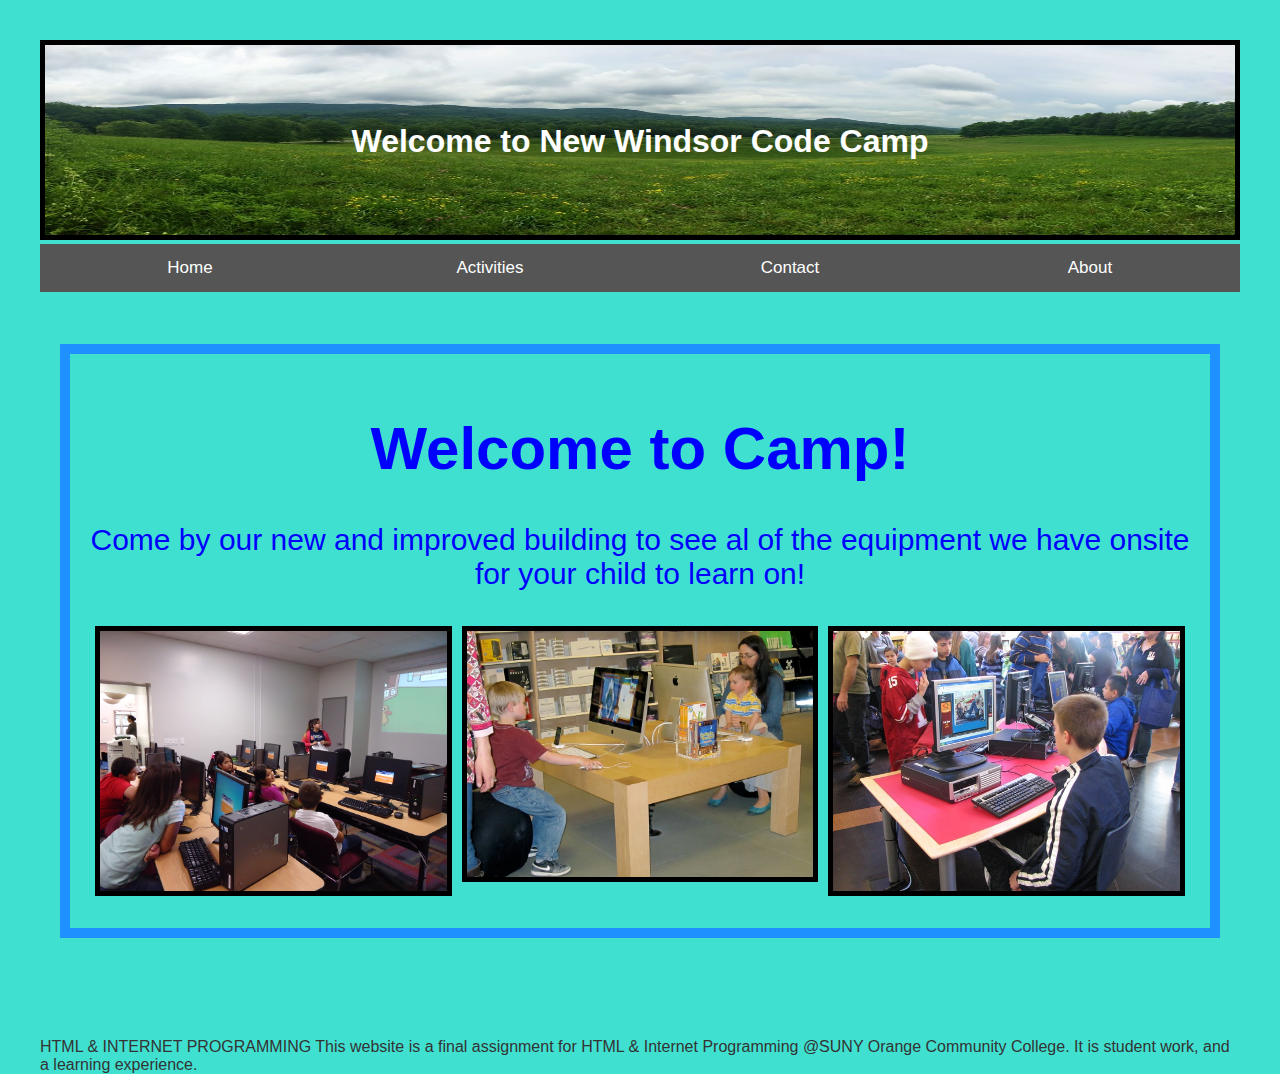
==== New Windsor Code Camp.html @ 19b41ff4 "Add files via upload" ====
<!DOCTYPE html>
<html lang="en" dir="ltr">
  <head>
    <link rel="stylesheet" href="New Windsor Code Camp.css">
    <link rel="stylesheet" href="https://cdnjs.cloudflare.com/ajax/libs/font-awesome/4.7.0/css/font-awesome.min.css">
    <meta charset="utf-8">
    <title>New Windsor Code Camp</title>
    <meta name="viewport" content="width=device-width, initial-scale=1">

  </head>

  <body>

    <header>
      <div class="container">
        <img src="New Windsor.jpeg" alt="Picture of Storm King Art Gallery in New Windsor, NY" width="100%" height="200px">
          <div class="centered">
            <h1> Welcome to New Windsor Code Camp </h1>
          </div>
      </div>
    </header>

  <main>

    <button class="tablink" onclick="openPage('Home')" id="defaultOpen">Home</button>
    <button class="tablink" onclick="openPage('Activities')">Activities</button>
    <button class="tablink" onclick="openPage('Contact')">Contact</button>
    <button class="tablink" onclick="openPage('About',)">About</button>

      <div id="Home" class="tabcontent">
        <div class="Home_Page">
        <div class="tab_text_color">
        <div class="flex-container">


          <div>


          <h1 style="text-align: center;"> Welcome to Camp! </h1>

          <p> Come by our new and improved building to see al of the equipment we have onsite for your child to learn on! </p>

            <style>
              img
              {
                border: 5px solid black;
              }

              img:hover
              {
                animation: shake 0.5s;
              }

              @keyframes shake {
                0% { transform: translate(1px, 1px) rotate(0deg); }
                10% { transform: translate(-1px, -2px) rotate(-1deg); }
                20% { transform: translate(-3px, 0px) rotate(1deg); }
                30% { transform: translate(3px, 2px) rotate(0deg); }
                40% { transform: translate(1px, -1px) rotate(1deg); }
                50% { transform: translate(-1px, 2px) rotate(-1deg); }
                60% { transform: translate(-3px, 1px) rotate(0deg); }
                70% { transform: translate(3px, 1px) rotate(-1deg); }
                80% { transform: translate(-1px, -1px) rotate(1deg); }
                90% { transform: translate(1px, 2px) rotate(0deg); }
                100% { transform: translate(1px, -2px) rotate(-1deg); }
              }

            </style>
            <div class="row">
              <div class="column">
                <img src="Class Ex.jpeg" alt="Kids On Computers" style="width:100%">
              </div>
              <div class="column">
                <img src="Mac Ex.jpeg" alt="Kids On Computers" style="width:100%">
              </div>
              <div class="column">
                <img src="Class Ex 2.jpeg" alt="Kids On Computers" style="width:100%">
              </div>
            </div>
            </div>
          </div>
          </div>
        </div>
        </div>

      <div id="Activities" class="tabcontent">
        <div class="tab_text_color">
        <p style=" text-indent: 100px;"> Here you will find our schedule of activities for the duration of our 3 week code camp. Nothing is set in stone, but we will use this as a general guide to keep us on track. If the minds of our campers are very inquisitive, we will spend extra time on topics. This may prompt us to ammend the schedule.</p>
        <p> In the event of a schedule change, all campers will be notified in advance through both verbal and electronic (email) methods. We want to see our campers thrive and will go above and beyond to make that happen! </p>

        <div class="month">
          <ul>
            <li class="prev">&#10094;</li>
            <li class="next">&#10095;</li>
            <li>August<br><span style="font-size:18px">2021</span></li>
          </ul>
        </div>

          <ul class="weekdays">
            <li>Mo</li>
            <li>Tu</li>
            <li>We</li>
            <li>Th</li>
            <li>Fr</li>
            <li>Sa</li>
            <li>Su</li>
          </ul>

          <ul class="days">
            <li>1</li>
            <li>2</li>
            <li>3</li>
            <li>4</li>
            <li>5</li>
            <li>6</li>
            <li>7</li>
            <li>8</li>
            <li>9</li>
            <li><span class="active">10</span></li>
            <li>11</li>
            <li>12</li>
            <li>13</li>
            <li>14</li>
            <li>15</li>
            <li>16</li>
            <li>17</li>
            <li>18</li>
            <li>19</li>
            <li>20</li>
            <li>21</li>
            <li>22</li>
            <li>23</li>
            <li>24</li>
            <li>25</li>
            <li>26</li>
            <li>27</li>
            <li>28</li>
            <li>29</li>
            <li>30</li>
            <li>31</li>
          </ul>



            <p style=""> We will use several different sites and different activities to teach your child the basics of programming in python, html and c++. Below you will find a list of sites that we will use. </p>
            <div class="link">
              <a href="https://www.codecampworld.com/"> Code Camp World </a><br>
              <a href="http://robozzle.com/"> RoboZZle </a><br>
              <a href="https://codecombat.com/"> Code Combat </a><br>
            </div>
        </div>
        </div>
      <div id="Contact" class="tabcontent">
        <div class="tab_text_color">
        <h1 style="text-align: center;">To get in contact with us, use the following form and we will get back to you within 24-48 hours.</h1>
        <h2> New Windsor Code Camp<br> 123 New Windsor Rd, New Windsor Ny, 12553<br> (845) 123-4567</h2>
          <form>
            <fieldset>
              <label for="fname">First name:</label><br>
              <input type="text" id="fname" name="fname"><br>
              <label for="lname">Last name:</label><br>
              <input type="text" id="lname" name="lname"><br>
              <label for="email">Email:</label><br>
              <input type="text" id="email" name="email"><br>
              <label for="comment">Question, Comment, Concern or Other:</label><br>
              <textarea name="comment" rows="10" cols="50"></textarea><br><br>
              <input type="submit" value="Submit">
              <input type="reset">
            </fieldset>
          </form>
        </div>
      </div>

      <div id="About" class="tabcontent">
        <div class="tab_text_color">
          <h1 style="text-align: center;"> About </h1>
            <p style="font-size: 30px;"> "Lorem ipsum dolor sit amet, consectetur adipiscing elit, sed do eiusmod tempor incididunt ut labore et dolore magna aliqua. Ut enim ad minim veniam, quis nostrud exercitation ullamco laboris nisi ut aliquip ex ea commodo consequat. Duis aute irure dolor in reprehenderit in voluptate velit esse cillum dolore eu fugiat nulla pariatur. Excepteur sint occaecat cupidatat non proident, sunt in culpa qui officia deserunt mollit anim id est laborum." </p>
          <h2 style="text-align: center;"> Reviews </h2>
        </div>

        <div class="container">
          <div class="row">
            <div class="col-md-4">
              <p>
                We enjoyed the environment of the camp and truly love the instructors! We only wish that it lasted a little longer!
              </p>
              <div class="wrapper">
                <h3>Great Environment!</h3>
                <small>Camp Parent124</small>
                  <ul>
                    <li>★</li>
                    <li>★</li>
                    <li>★</li>
                    <li>★</li>
                    <li>★</li>
                  </ul>
                </div>
              </div>

              <div class="col-md-4">
                <p>
                  My child learned so much from this camp he is now building his own websites!
                </p>
                <div class="wrapper">
                  <h3>Awesome Camp!</h3>
                  <small>Mums_the_word</small>
                  <ul>
                    <li>★</li>
                    <li>★</li>
                    <li>★</li>
                    <li>★</li>
                    <li>★</li>
                  </ul>
                </div>
              </div>

              <div class="col-md-4">
                <p>
                  4 stars?! This is the only camp I've sent my kids to that deserves all 5 baby!
                </p>
                <div class="wrapper">
                  <h3>5 Stars!</h3>
                  <small>Dadbod Snob</small>
                  <ul>
                    <div class="tab_text_color">
                      <li>★</li>
                      <li>★</li>
                      <li>★</li>
                      <li>★</li>
                      <li>★</li>
                    </div>
                  </ul>
                </div>
              </div>
          </div>
        </div>
      </div>

    </main>

        <footer>
         <script>
            function openPage(pageName,elmnt,color)
            {
              var i, tabcontent, tablinks;
                tabcontent = document.getElementsByClassName("tabcontent");
                  for (i = 0; i < tabcontent.length; i++)
                  {
                    tabcontent[i].style.display = "none";
                  }
                  tablinks = document.getElementsByClassName("tablink");
                    for (i = 0; i < tablinks.length; i++)
                    {
                      tablinks[i].style.backgroundColor = "";
                    }
              document.getElementById(pageName).style.display = "block";
              elmnt.style.backgroundColor = color;
              }

              // Get the element with id="defaultOpen" and click on it
              document.getElementById("defaultOpen").click();
          </script>
          HTML & INTERNET PROGRAMMING
This website is a final assignment for HTML & Internet Programming @SUNY Orange Community College. It is student work, and a learning experience.
        </footer>
  </body>
</html>
---- New Windsor Code Camp.css ----
body
/*Top navigation menu */
{
  margin: 0;
  font-family: Arial, Helvetica, sans-serif;
}

.topnav
{
  overflow: hidden;
  background-color: #333;
}

.topnav
a
{
  float: left;
  color: #f2f2f2;
  text-align: center;
  padding: 14px 16px;
  text-decoration: none;
  font-size: 17px;

}

.topnav
a:hover
{
  background-color: #ddd;
  color: black;
}

.topnav
a.active
{
  background-color: turquoise;
  color: white;
}

body
/* Background Color*/
{
	background-color: turquoise;
}

.container
{
	position: relative;
	text-align: center;
	color: white;
}

.centered
{
  position: absolute;
  top: 50%;
  left: 50%;
  transform: translate(-50%, -50%);
}

/* Set height of body and the document to 100% to enable "full page tabs" */
body, html {
  height: 100%;
  margin: 0;
  font-family: Arial;
}

/* Style tab links */
.tablink {
  background-color: #555;
  color: white;
  float: left;
  border: none;
  outline: none;
  cursor: pointer;
  padding: 14px 16px;
  font-size: 17px;
  width: 25%;
}

.tablink:hover {
  background-color: #777;
}

/* Style the tab content (and add height:100% for full page content) */
.tabcontent {
  color: white;
  display: none;
  padding: 100px 20px;
  height: 100%;
}


/* Home page pictures */

*
{
  box-sizing: border-box;
}

.column {
  float: left;
  width: 33.33%;
  padding: 5px;
}

/* Clearfix (clear floats) */
.row::after {
  content: "";
  clear: both;
  display: table;
}

/* Responsive layout - makes the three columns stack on top of each other instead of next to each other */
@media screen and (max-width: 500px) {
  .column {
    width: 100%;
  }
}

p
{
	text-align: center;
}

ul {list-style-type: none;}
body {font-family: Verdana, sans-serif;}

/* Month header */
.month {
  padding: 70px 25px;
  width: 100%;
  background: #1abc9c;
  text-align: center;
}

/* Month list */
.month ul {
  margin: 0;
  padding: 0;
}

.month ul li {
  color: white;
  font-size: 20px;
  text-transform: uppercase;
  letter-spacing: 3px;
}

/* Previous button inside month header */
.month .prev
{
  float: left;
  padding-top: 10px;
}

/* Next button */
.month .next {
  float: right;
  padding-top: 10px;
}

/* Weekdays (Mon-Sun) */
.weekdays
{
  margin: 0;
  padding: 10px 0;
  background-color:#ddd;
}

.weekdays
li
{
  display: inline-block;
  width: 13.6%;
  color: #666;
  text-align: center;
}

/* Days (1-31) */
.days {
  padding: 10px 0;
  background: #eee;
  margin: 0;
}

.days li {
  list-style-type: none;
  display: inline-block;
  width: 13.6%;
  text-align: center;
  margin-bottom: 5px;
  font-size:12px;
  color: #777;
}

/* Highlight the "current" day */
.days li .active {
  padding: 5px;
  background: #1abc9c;
  color: white !important
}

.tab_text_color
{
  color: blue;
}

html, body
{
  font-family: 'Roboto', sans-serif;
  font-size: 16px;
  color: #333;

  padding: 20px;
}

.container p
{
  position: relative;
  padding: 20px 20px 20px 65px;
  background: blue;
  border-radius: 10px;
  margin-bottom: 35px;
  color: white;
}

/* Speach bouble Quote */
.container p:before{
  content: "\201C"; /*Unicode for Left Double Quote*/

  /*Font*/
  font-family: Georgia, serif;
  font-size: 60px;
  font-weight: bold;

  /*Positioning*/
  position: absolute;
  left: 20px;
  top: 5px;
}

/* Speech bouble triangle */
.container p:after{
  content: ' ';
  border: 10px solid;
  border-color: blue transparent transparent blue;
  position: absolute;
  bottom: -20px;
  left: 30px;
}

.wrapper{
  margin-bottom: 50px;
}
.wrapper img{
  float: left;
  border-radius: 20px;
  margin-right: 20px;
}
.wrapper h3{
  padding: 15px 0 0 0;
  color: blue;
}
.wrapper small{
  display: block;
  color: #999;
  margin-top: -10px;
}
.wrapper ul{
  list-style: none;
}
.wrapper ul li{
  display: inline;
  font-size: 1.3em;
}
.wrapper ul li:nth-child(-n+4){
  color: blue;
}

main
.flex-container
{
  display: flex;
  background-color: DodgerBlue;
}

.flex-container > div
{
  background-color: turquoise;
  margin: 10px;
  padding: 20px;
  font-size: 30px;
}

.links a
{
  font-size: 50px;
}
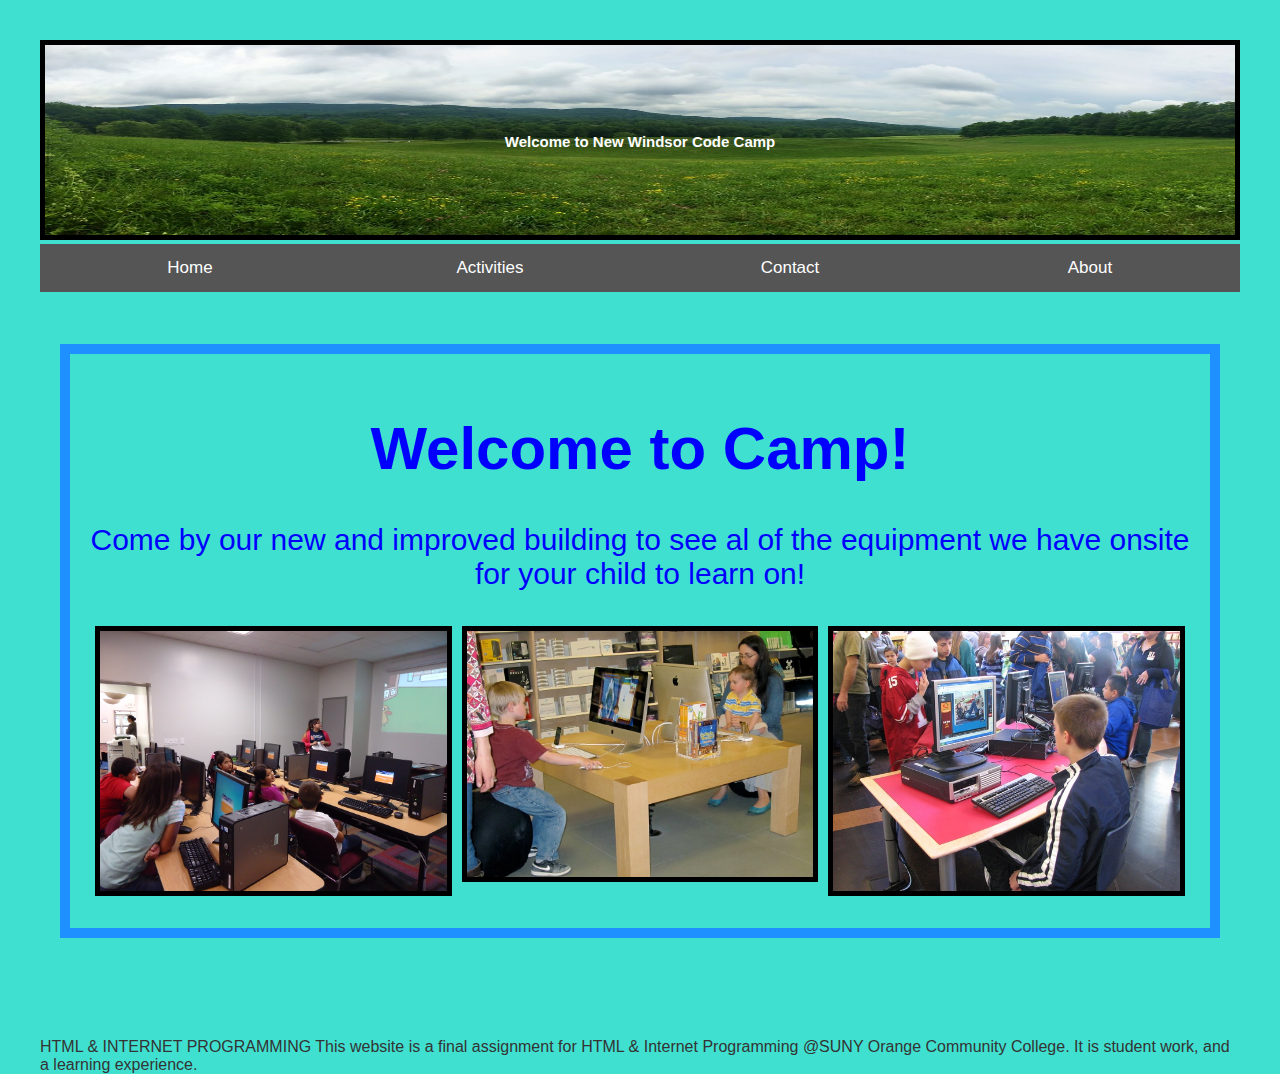
==== commit 3761cb86: "Add files via upload" ====
--- a/New Windsor Code Camp.html
+++ b/New Windsor Code Camp.html
@@ -15,7 +15,7 @@
       <div class="container">
         <img src="New Windsor.jpeg" alt="Picture of Storm King Art Gallery in New Windsor, NY" width="100%" height="200px">
           <div class="centered">
-            <h1> Welcome to New Windsor Code Camp </h1>
+            <h1 style="font-size: 15px"> Welcome to New Windsor Code Camp </h1>
           </div>
       </div>
     </header>
@@ -239,29 +239,29 @@
     </main>
 
         <footer>
-         <script>
-            function openPage(pageName,elmnt,color)
-            {
-              var i, tabcontent, tablinks;
-                tabcontent = document.getElementsByClassName("tabcontent");
-                  for (i = 0; i < tabcontent.length; i++)
-                  {
-                    tabcontent[i].style.display = "none";
-                  }
-                  tablinks = document.getElementsByClassName("tablink");
-                    for (i = 0; i < tablinks.length; i++)
-                    {
-                      tablinks[i].style.backgroundColor = "";
-                    }
-              document.getElementById(pageName).style.display = "block";
-              elmnt.style.backgroundColor = color;
-              }
-
-              // Get the element with id="defaultOpen" and click on it
-              document.getElementById("defaultOpen").click();
-          </script>
           HTML & INTERNET PROGRAMMING
 This website is a final assignment for HTML & Internet Programming @SUNY Orange Community College. It is student work, and a learning experience.
+<script>
+   function openPage(pageName,elmnt,color)
+   {
+     var i, tabcontent, tablinks;
+       tabcontent = document.getElementsByClassName("tabcontent");
+         for (i = 0; i < tabcontent.length; i++)
+         {
+           tabcontent[i].style.display = "none";
+         }
+         tablinks = document.getElementsByClassName("tablink");
+           for (i = 0; i < tablinks.length; i++)
+           {
+             tablinks[i].style.backgroundColor = "";
+           }
+     document.getElementById(pageName).style.display = "block";
+     elmnt.style.backgroundColor = color;
+     }
+
+     // Get the element with id="defaultOpen" and click on it
+     document.getElementById("defaultOpen").click();
+ </script>
         </footer>
   </body>
 </html>
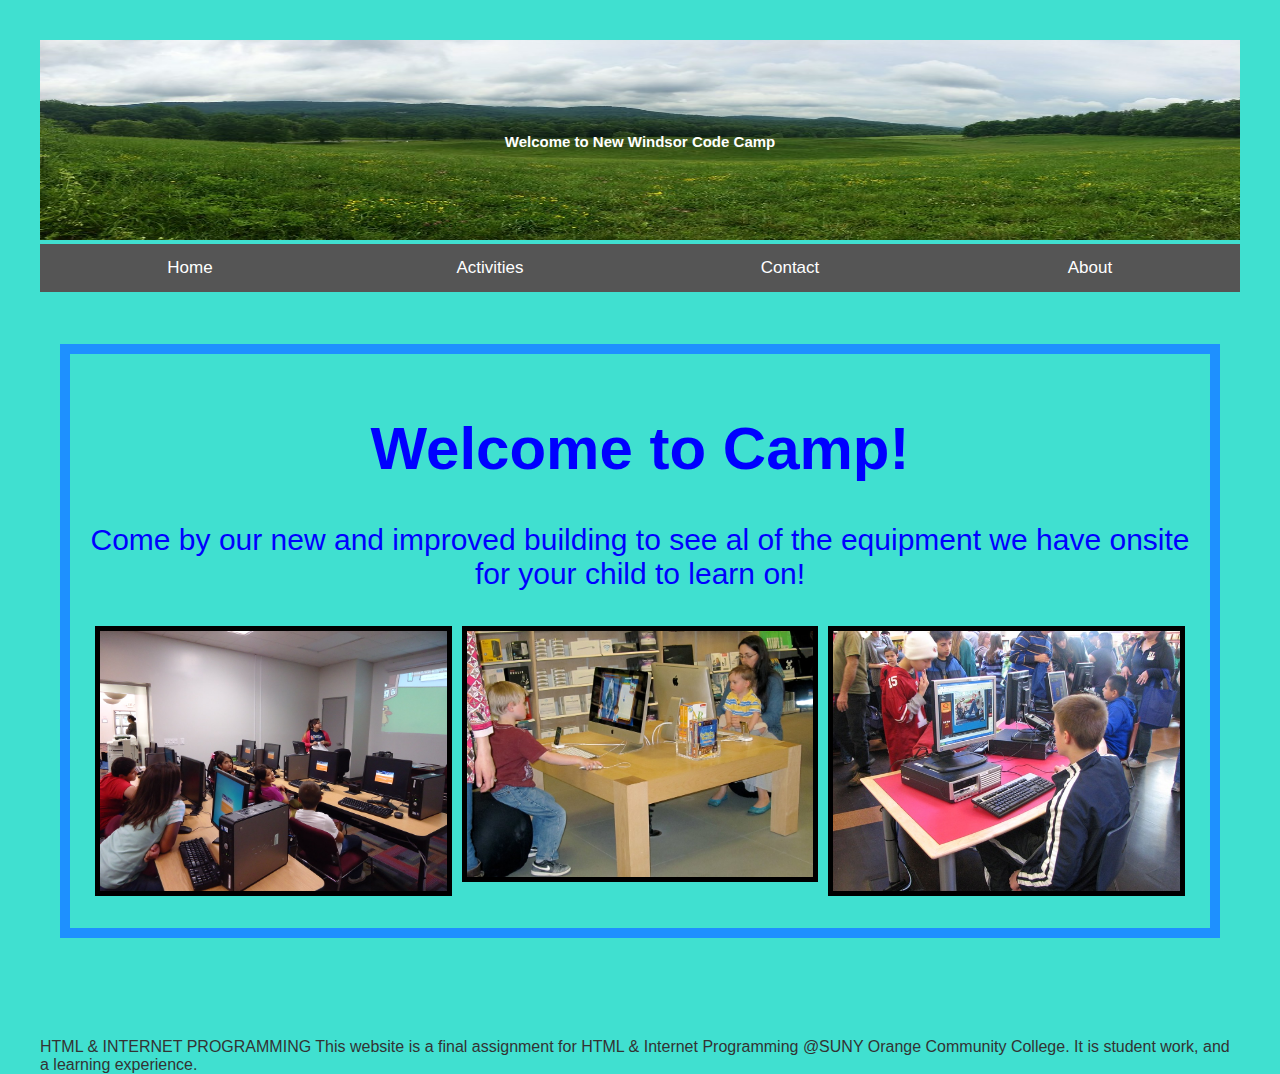
==== commit b9619994: "Add files via upload" ====
--- a/New Windsor Code Camp.html
+++ b/New Windsor Code Camp.html
@@ -11,9 +11,9 @@
 
   <body>
 
-    <header>
+   <header>
       <div class="container">
-        <img src="New Windsor.jpeg" alt="Picture of Storm King Art Gallery in New Windsor, NY" width="100%" height="200px">
+        <img src="New Windsor.jpeg" alt="Picture of Storm King Art Gallery in New Windsor, NY" width="100%" height="200px" style="border: 0px; animation: shake 0;">
           <div class="centered">
             <h1 style="font-size: 15px"> Welcome to New Windsor Code Camp </h1>
           </div>
@@ -41,6 +41,7 @@
           <p> Come by our new and improved building to see al of the equipment we have onsite for your child to learn on! </p>
 
             <style>
+
               img
               {
                 border: 5px solid black;
--- a/New Windsor Code Camp.css
+++ b/New Windsor Code Camp.css
@@ -1,3 +1,19 @@
+header
+.container
+{
+	position: relative;
+	text-align: center;
+	color: white;
+}
+
+.centered
+{
+  position: absolute;
+  top: 50%;
+  left: 50%;
+  transform: translate(-50%, -50%);
+}
+
 body
 /*Top navigation menu */
 {
@@ -41,21 +57,6 @@
 /* Background Color*/
 {
 	background-color: turquoise;
-}
-
-.container
-{
-	position: relative;
-	text-align: center;
-	color: white;
-}
-
-.centered
-{
-  position: absolute;
-  top: 50%;
-  left: 50%;
-  transform: translate(-50%, -50%);
 }
 
 /* Set height of body and the document to 100% to enable "full page tabs" */
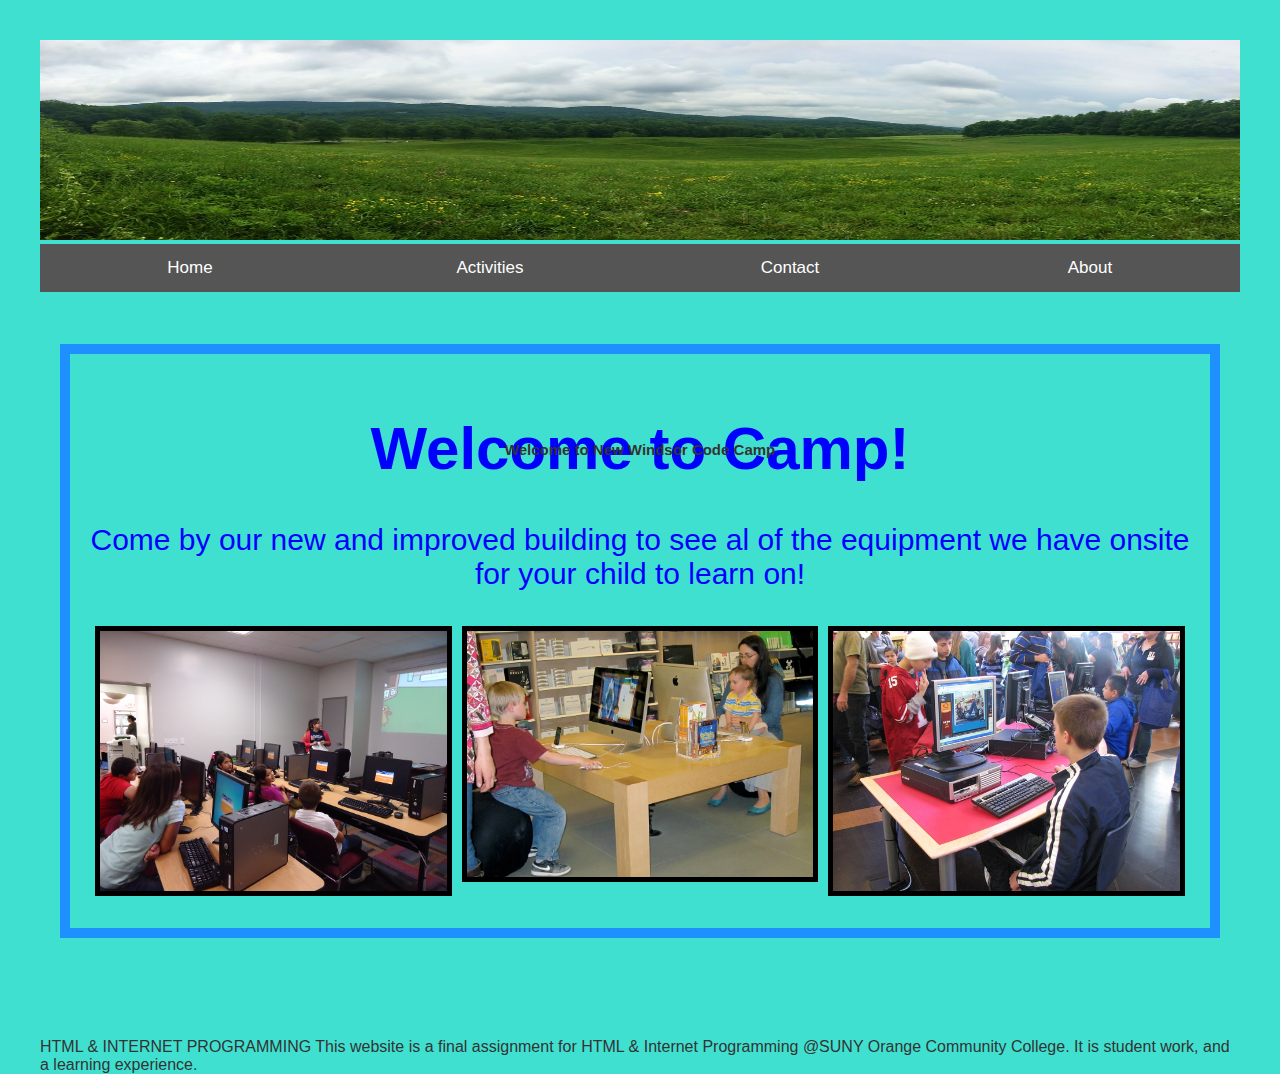
==== commit d444aa1e: "Add files via upload" ====
--- a/New Windsor Code Camp.html
+++ b/New Windsor Code Camp.html
@@ -11,16 +11,22 @@
 
   <body>
 
-   <header>
+  <!-- <header>
       <div class="container">
-        <img src="New Windsor.jpeg" alt="Picture of Storm King Art Gallery in New Windsor, NY" width="100%" height="200px" style="border: 0px; animation: shake 0;">
+        <img src="New Windsor.jpg" alt="Picture of Storm King Art Gallery in New Windsor, NY" width="100%" height="200px" style="border: 0px; animation: shake 0;">
           <div class="centered">
             <h1 style="font-size: 15px"> Welcome to New Windsor Code Camp </h1>
           </div>
       </div>
     </header>
-
+-->
   <main>
+    <div class="container">
+      <img src="New Windsor.jpg" alt="Picture of Storm King Art Gallery in New Windsor, NY" width="100%" height="200px" style="border: 0px; animation: shake 0;">
+        <div class="centered">
+          <h1 style="font-size: 15px"> Welcome to New Windsor Code Camp </h1>
+        </div>
+    </div>
 
     <button class="tablink" onclick="openPage('Home')" id="defaultOpen">Home</button>
     <button class="tablink" onclick="openPage('Activities')">Activities</button>
